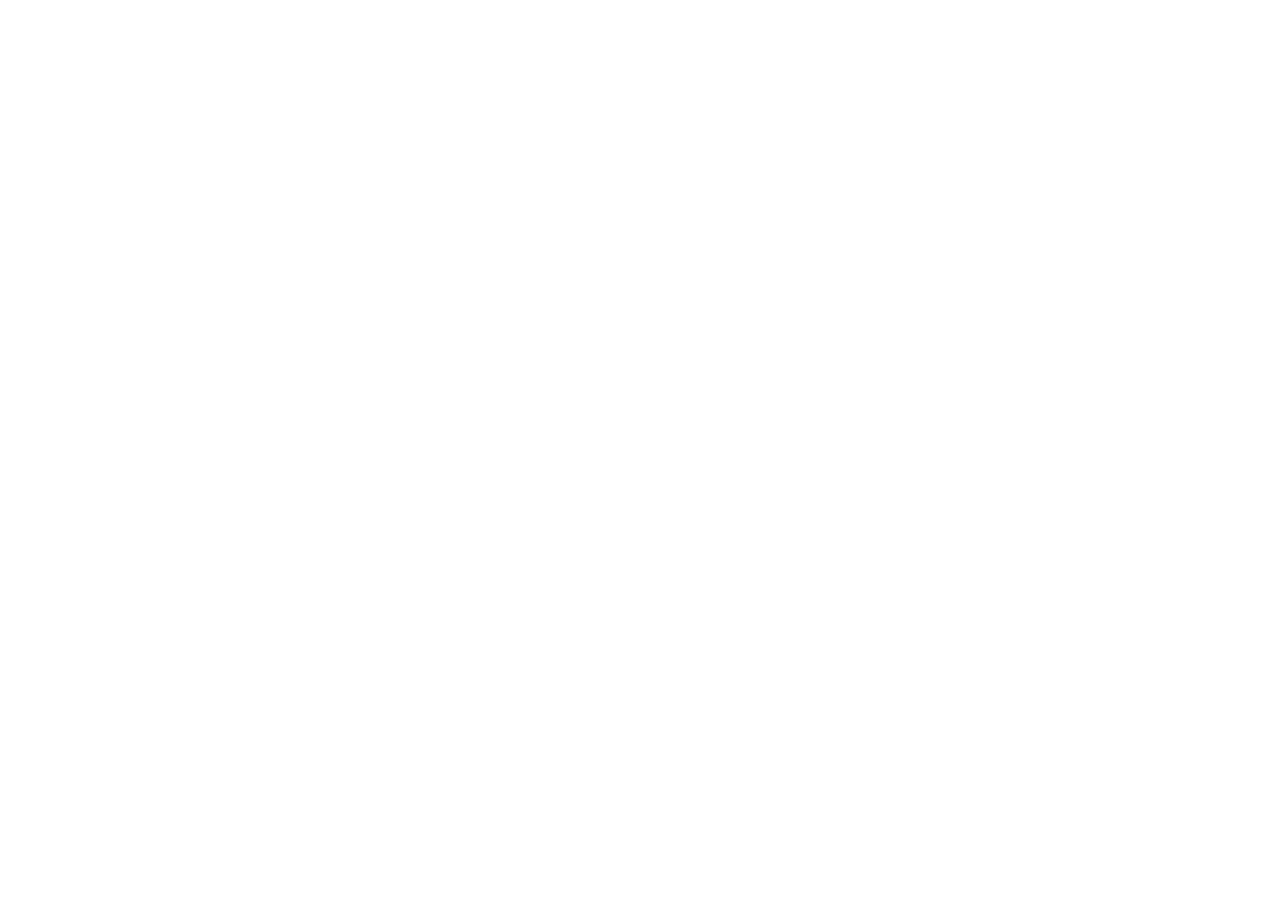
==== penguin.html @ c0522f6a "Penguin html added" ====
<!DOCTYPE html>
<html lang="en">

<head>
    <meta charset="UTF-8">
    <meta name="viewport" content="width=device-width, initial-scale=1.0">
    <title>Penguin</title>
</head>

<body>
    <div class="penguin">
        <div class="penguin-bottom">
            <div class="right-hand"></div>
            <div class="left-hand"></div>
            <div class="right-feet"></div>
            <div class="left-feet"></div>
        </div>
        <div class="penguin-top">
            <div class="right-cheek"></div>
            <div class="left-cheek"></div>
            <div class="belly"></div>
            <div class="right-eye">
                <div class="sparkle"></div>
            </div>
            <div class="left-eye">
                <div class="sparkle"></div>
            </div>
            <div class="blush-right"></div>
            <div class="blush-left"></div>
            <div class="beak-top"></div>
            <div class="beak-bottom"></div>
        </div>
    </div>
</body>

</html>
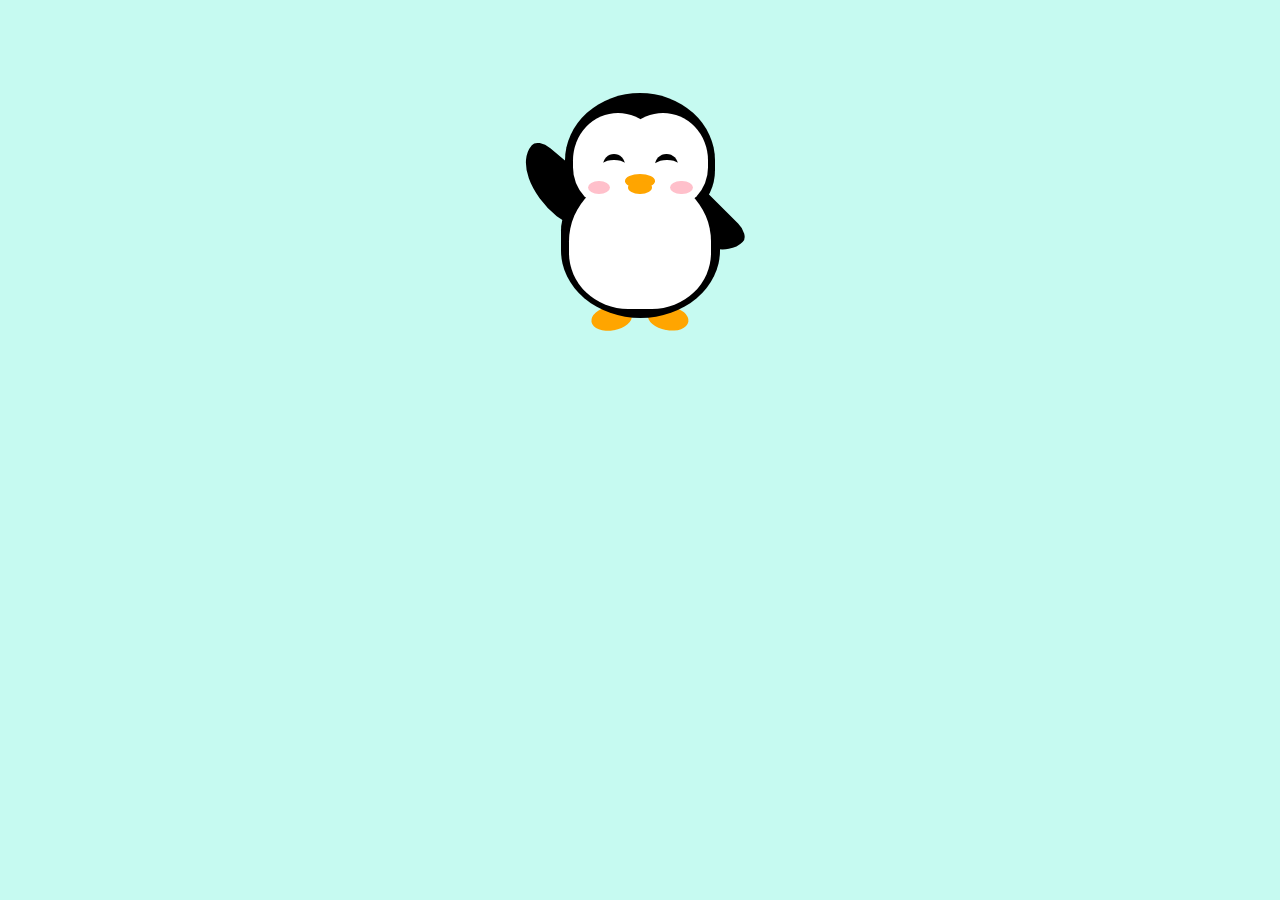
==== commit f3f16d51: "Penguin stylesheet link added" ====
--- a/penguin.html
+++ b/penguin.html
@@ -4,6 +4,7 @@
 <head>
     <meta charset="UTF-8">
     <meta name="viewport" content="width=device-width, initial-scale=1.0">
+    <link rel="stylesheet" href="./assets/css/penguin.css">
     <title>Penguin</title>
 </head>
 
--- a/assets/css/penguin.css
+++ b/assets/css/penguin.css
@@ -0,0 +1,205 @@
+:root {
+    --penguin-size: 300px;
+    --penguin-skin: black;
+    --penguin-belly: white;
+    --penguin-beak: orange;
+}
+
+@media (max-width: 350px) {
+    :root {
+        --penguin-skin: black;
+        --penguin-size: 200px;
+    }
+}
+
+.penguin {
+    position: relative;
+    margin: auto;
+    display: block;
+    margin-top: 5%;
+    width: var(--penguin-size, 300px);
+    height: var(--penguin-size, 300px);
+}
+
+.right-cheek {
+    top: 15%;
+    left: 35%;
+    background: var(--penguin-belly, white);
+    width: 60%;
+    height: 70%;
+    border-radius: 70% 70% 60% 60%;
+}
+
+.left-cheek {
+    top: 15%;
+    left: 5%;
+    background: var(--penguin-belly, white);
+    width: 60%;
+    height: 70%;
+    border-radius: 70% 70% 60% 60%;
+}
+
+.belly {
+    top: 60%;
+    left: 2.5%;
+    background: var(--penguin-belly, white);
+    width: 95%;
+    height: 100%;
+    border-radius: 120% 120% 100% 100%;
+}
+
+.penguin-top {
+    top: 10%;
+    left: 25%;
+    background: var(--penguin-skin, gray);
+    width: 50%;
+    height: 45%;
+    border-radius: 70% 70% 60% 60%;
+}
+
+.penguin-bottom {
+    top: 40%;
+    left: 23.5%;
+    background: var(--penguin-skin, gray);
+    width: 53%;
+    height: 45%;
+    border-radius: 70% 70% 100% 100%;
+}
+
+.right-hand {
+    top: 5%;
+    left: 25%;
+    background: var(--penguin-skin, black);
+    width: 30%;
+    height: 60%;
+    border-radius: 30% 30% 120% 30%;
+    transform: rotate(130deg);
+    z-index: -1;
+    animation-duration: 3s;
+    animation-name: wave;
+    animation-iteration-count: infinite;
+    transform-origin: 0% 0%;
+    animation-timing-function: linear;
+}
+
+@keyframes wave {
+    10% {
+        transform: rotate(110deg);
+    }
+
+    20% {
+        transform: rotate(130deg);
+    }
+
+    30% {
+        transform: rotate(110deg);
+    }
+
+    40% {
+        transform: rotate(130deg);
+    }
+}
+
+.left-hand {
+    top: 0%;
+    left: 75%;
+    background: var(--penguin-skin, gray);
+    width: 30%;
+    height: 60%;
+    border-radius: 30% 30% 30% 120%;
+    transform: rotate(-45deg);
+    z-index: -1;
+}
+
+.right-feet {
+    top: 85%;
+    left: 60%;
+    background: var(--penguin-beak, orange);
+    width: 15%;
+    height: 30%;
+    border-radius: 50% 50% 50% 50%;
+    transform: rotate(-80deg);
+    z-index: -2222;
+}
+
+.left-feet {
+    top: 85%;
+    left: 25%;
+    background: var(--penguin-beak, orange);
+    width: 15%;
+    height: 30%;
+    border-radius: 50% 50% 50% 50%;
+    transform: rotate(80deg);
+    z-index: -2222;
+}
+
+.right-eye {
+    top: 45%;
+    left: 60%;
+    background: black;
+    width: 15%;
+    height: 17%;
+    border-radius: 50%;
+}
+
+.left-eye {
+    top: 45%;
+    left: 25%;
+    background: black;
+    width: 15%;
+    height: 17%;
+    border-radius: 50%;
+}
+
+.sparkle {
+    top: 25%;
+    left: -23%;
+    background: white;
+    width: 150%;
+    height: 100%;
+    border-radius: 50%;
+}
+
+.blush-right {
+    top: 65%;
+    left: 15%;
+    background: pink;
+    width: 15%;
+    height: 10%;
+    border-radius: 50%;
+}
+
+.blush-left {
+    top: 65%;
+    left: 70%;
+    background: pink;
+    width: 15%;
+    height: 10%;
+    border-radius: 50%;
+}
+
+.beak-top {
+    top: 60%;
+    left: 40%;
+    background: var(--penguin-beak, orange);
+    width: 20%;
+    height: 10%;
+    border-radius: 50%;
+}
+
+.beak-bottom {
+    top: 65%;
+    left: 42%;
+    background: var(--penguin-beak, orange);
+    width: 16%;
+    height: 10%;
+    border-radius: 50%;
+}
+
+body {
+    background: #c6faf1;
+}
+
+.penguin * {
+    position: absolute;
+}